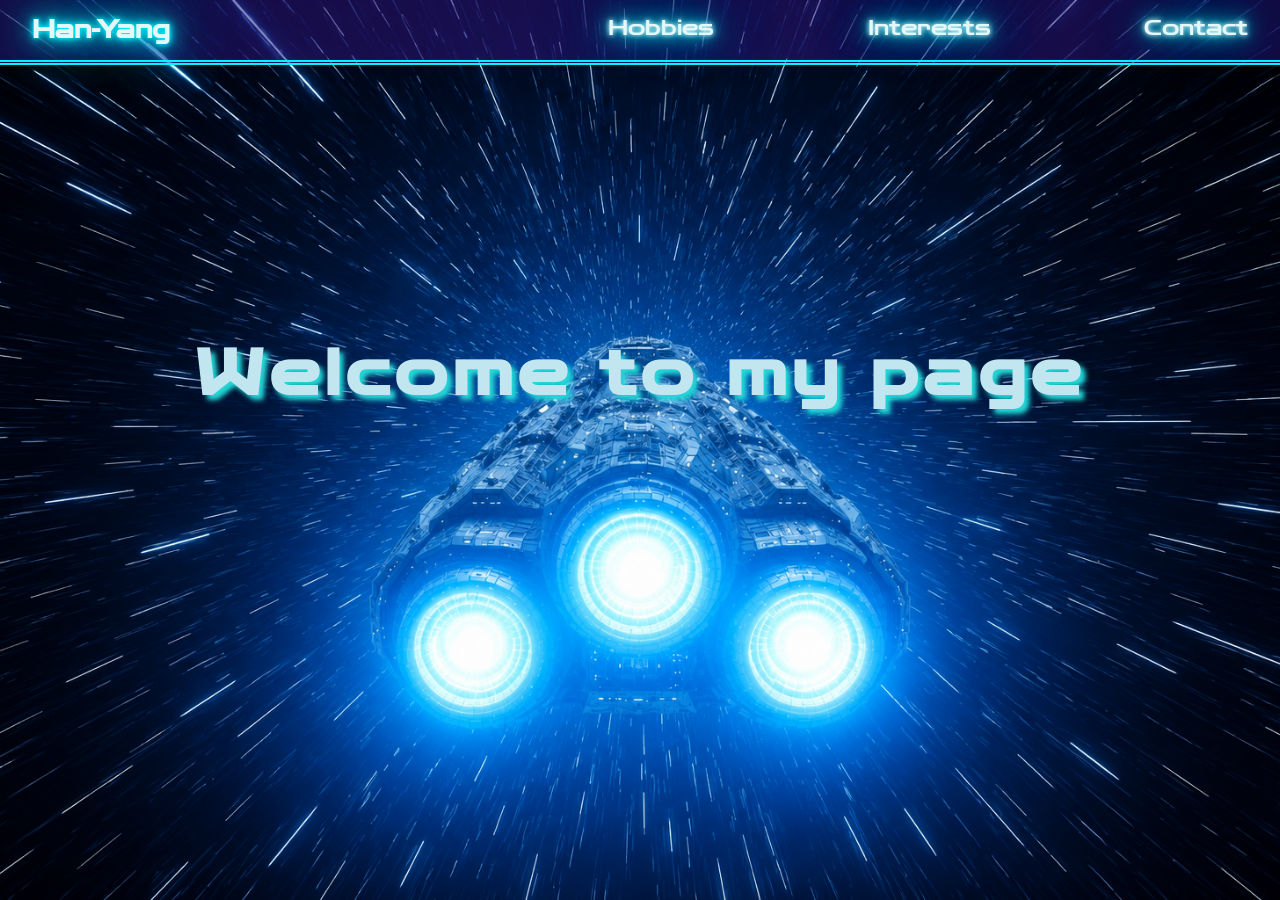
==== index.html @ 58324fce "html and css for the home page" ====
<!DOCTYPE html>
<html>
    <head>
        <link rel="stylesheet" href="index.css">
        <link rel="stylesheet" href="navbar.css">
    </head>
    <body>
        <nav>
            <p>Han-Yang</p>
            <div id="navbarLinks">
                <p>Hobbies</p>
                <p>Interests</p>
                <p>Contact</p>
            </div>

        </nav>
        <h1 id="welcome">Welcome to my page</h1>
    </body>
</html>
---- index.css ----
@import url('https://fonts.googleapis.com/css2?family=Zen+Dots&display=swap');

* {
    font-family: "Zen Dots", sans-serif;
    box-sizing: border-box;
    padding: 0;
    margin: 0;
}

body {
    width: 100vw;
    height: 100vh;
    background-image: url(img/spaceship_chatgpt.png);
    background-position: center;
    background-size: cover;
    background-repeat: no-repeat;
    background-attachment: fixed;
    text-align: center;
}

nav {
    position: sticky;
    top: 0;
    display: flex;
    flex-direction: row;
    justify-content: space-between;
    padding: 1rem 2rem 1rem 2rem;
    font-size: 1.5rem;
    font-weight: 900;
    background-color: rgba(46, 23, 129, 50%);
    color: #e4f8fa;
    text-shadow: 
        0 0 5px #00f3ff,
        0 0 10px #00f3ff,
        0 0 20px #00f3ff, /* Bright cyan core */
        0 0 40px #00f3ff,
        0 0 80px #00f3ff, /* Wide outer aura */
        0 0 120px #00f3ff;
    border: solid;
    border-color: #00f3ff;
    border-style: double;
    border-width: 0 0 5px 0;
}

#navbarLinks {
    width: 50vw;
    display: flex;
    flex-direction: row;
    justify-content: space-between;
    font-size: 1.3rem;
    font-weight: 100;
        text-shadow: 
        0 0 5px #fff,
        0 0 10px #00f3ff,
        0 0 20px #00f3ff, /* Bright cyan core */
        0 0 40px #00f3ff,
        0 0 80px #00f3ff, /* Wide outer aura */
        0 0 120px #00f3ff;
}

#navbarLinks :hover {
    text-shadow: 
        0 0 5px #fff,
        0 0 10px #4d2eff,
        0 0 20px #4d2eff, 
        0 0 40px #4d2eff,
        0 0 80px #4d2eff, 
        0 0 120px #4d2eff
    ;
    cursor: pointer;
}

#welcome {
    margin-top: 30vh;
    font-size: 4rem;
    letter-spacing: 0.4vw;
    color: rgb(194, 230, 240);
    text-shadow: 0.3rem 0.3rem 0.3rem #23d8d8;
}
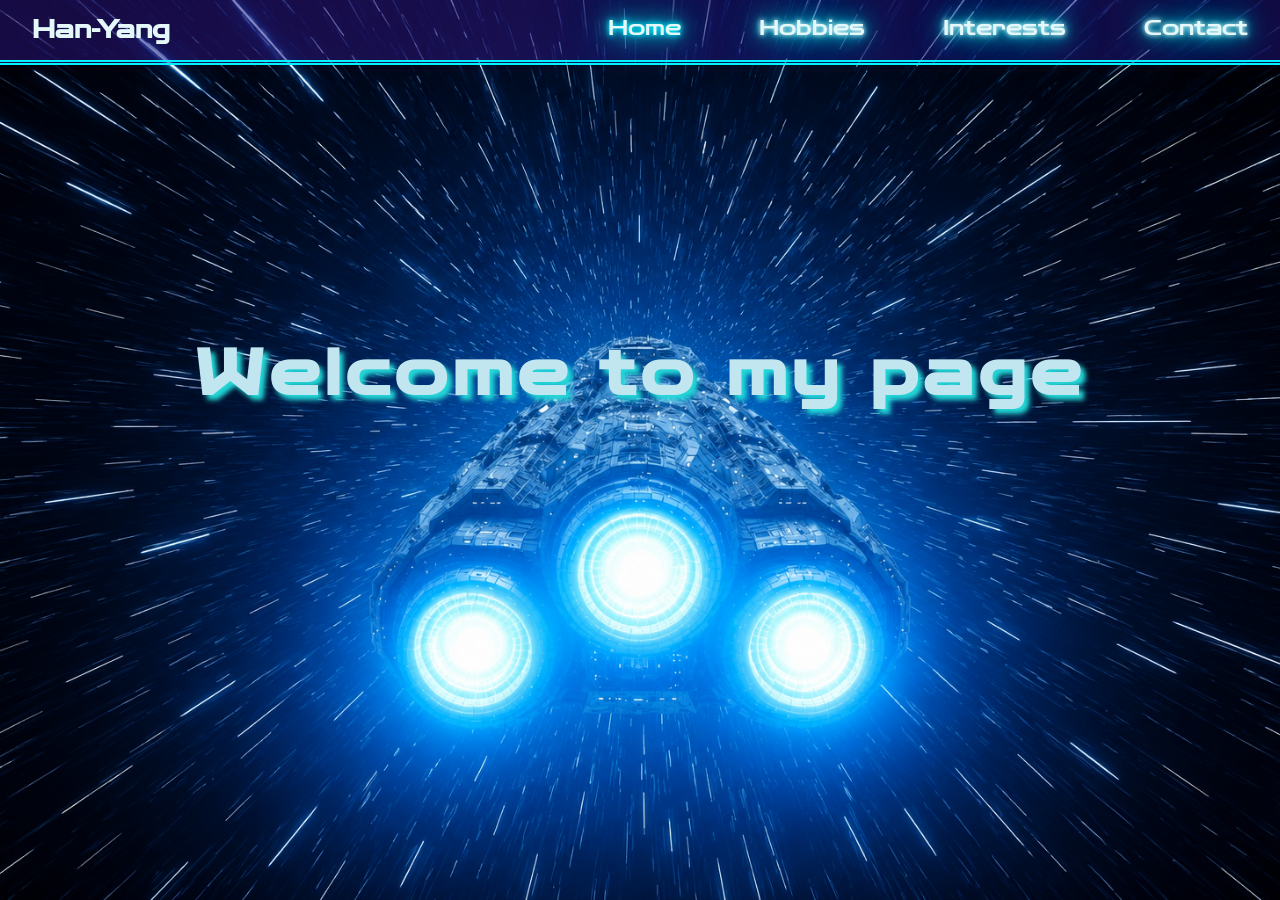
==== commit 2efa07bf: "made all the navbar links clickable and styled hobbies page" ====
--- a/index.html
+++ b/index.html
@@ -3,14 +3,16 @@
     <head>
         <link rel="stylesheet" href="index.css">
         <link rel="stylesheet" href="navbar.css">
+        <script src="navbar.js" defer></script>
     </head>
     <body>
         <nav>
             <p>Han-Yang</p>
             <div id="navbarLinks">
-                <p>Hobbies</p>
-                <p>Interests</p>
-                <p>Contact</p>
+                <p id="home">Home</p>
+                <p id="hobbies">Hobbies</p>
+                <p id="interests">Interests</p>
+                <p id="contact">Contact</p>
             </div>
 
         </nav>
--- a/index.css
+++ b/index.css
@@ -18,58 +18,6 @@
     text-align: center;
 }
 
-nav {
-    position: sticky;
-    top: 0;
-    display: flex;
-    flex-direction: row;
-    justify-content: space-between;
-    padding: 1rem 2rem 1rem 2rem;
-    font-size: 1.5rem;
-    font-weight: 900;
-    background-color: rgba(46, 23, 129, 50%);
-    color: #e4f8fa;
-    text-shadow: 
-        0 0 5px #00f3ff,
-        0 0 10px #00f3ff,
-        0 0 20px #00f3ff, /* Bright cyan core */
-        0 0 40px #00f3ff,
-        0 0 80px #00f3ff, /* Wide outer aura */
-        0 0 120px #00f3ff;
-    border: solid;
-    border-color: #00f3ff;
-    border-style: double;
-    border-width: 0 0 5px 0;
-}
-
-#navbarLinks {
-    width: 50vw;
-    display: flex;
-    flex-direction: row;
-    justify-content: space-between;
-    font-size: 1.3rem;
-    font-weight: 100;
-        text-shadow: 
-        0 0 5px #fff,
-        0 0 10px #00f3ff,
-        0 0 20px #00f3ff, /* Bright cyan core */
-        0 0 40px #00f3ff,
-        0 0 80px #00f3ff, /* Wide outer aura */
-        0 0 120px #00f3ff;
-}
-
-#navbarLinks :hover {
-    text-shadow: 
-        0 0 5px #fff,
-        0 0 10px #4d2eff,
-        0 0 20px #4d2eff, 
-        0 0 40px #4d2eff,
-        0 0 80px #4d2eff, 
-        0 0 120px #4d2eff
-    ;
-    cursor: pointer;
-}
-
 #welcome {
     margin-top: 30vh;
     font-size: 4rem;
--- a/navbar.css
+++ b/navbar.css
@@ -0,0 +1,77 @@
+@import url('https://fonts.googleapis.com/css2?family=Zen+Dots&display=swap');
+
+* {
+    margin: 0;
+    padding: 0;
+    box-sizing: border-box;
+    font-family: "Zen Dots", sans-serif;
+}
+
+
+nav {
+    position: sticky;
+    top: 0;
+    display: flex;
+    flex-direction: row;
+    justify-content: space-between;
+    padding: 1rem 2rem 1rem 2rem;
+    font-size: 1.5rem;
+    font-weight: 900;
+    background-color: rgba(46, 23, 129, 50%);
+    color: #e4f8fa;
+    border: solid;
+    border-color: #00f3ff;
+    border-style: double;
+    border-width: 0 0 5px 0;
+}
+
+#navbarLinks {
+    width: 50vw;
+    display: flex;
+    flex-direction: row;
+    justify-content: space-between;
+    font-size: 1.3rem;
+    font-weight: 100;
+        text-shadow: 
+        0 0 5px #fff,
+        0 0 10px #00f3ff,
+        0 0 20px #00f3ff, /* Bright cyan core */
+        0 0 40px #00f3ff,
+        0 0 80px #00f3ff, /* Wide outer aura */
+        0 0 120px #00f3ff;
+}
+
+#navbarLinks :hover {
+    text-shadow: 
+        0 0 5px #fff,
+        0 0 10px #4d2eff,
+        0 0 20px #4d2eff, 
+        0 0 40px #4d2eff,
+        0 0 80px #4d2eff, 
+        0 0 120px #4d2eff
+    ;
+    cursor: pointer;
+}
+
+#home {
+    text-shadow: 
+    0 0 5px #00f3ff,
+    0 0 10px #00f3ff,
+    0 0 20px #00f3ff, /* Bright cyan core */
+    0 0 40px #00f3ff,
+    0 0 80px #00f3ff, /* Wide outer aura */
+    0 0 120px #00f3ff;
+    z-index: 1000;
+}
+
+#home :hover {
+    text-shadow: 
+    0 0 5px #fff,
+    0 0 10px #4d2eff,
+    0 0 20px #4d2eff, 
+    0 0 40px #4d2eff,
+    0 0 80px #4d2eff, 
+    0 0 120px #4d2eff
+    ;
+    cursor: pointer;
+}
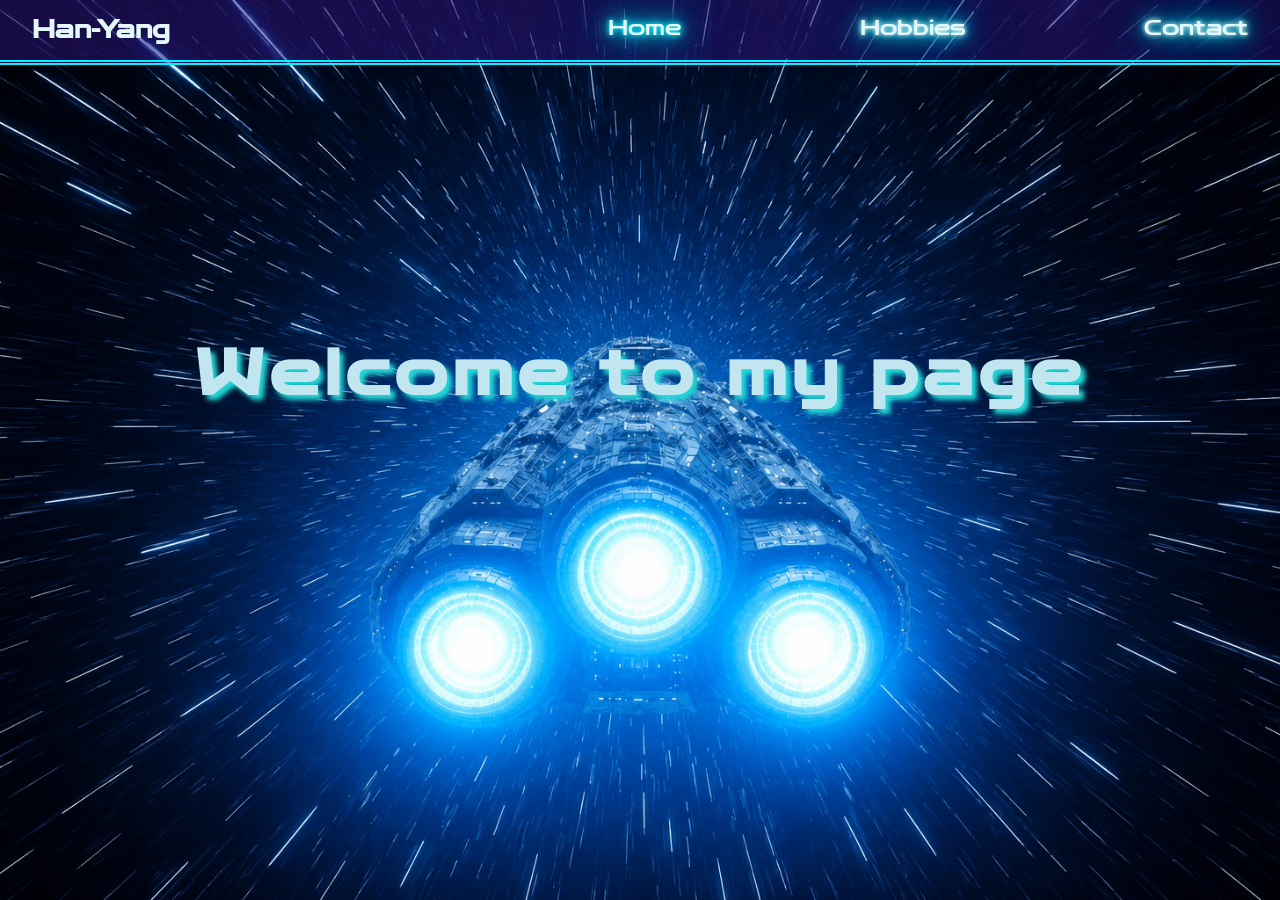
==== commit bee4b185: "added contact page" ====
--- a/index.html
+++ b/index.html
@@ -11,7 +11,6 @@
             <div id="navbarLinks">
                 <p id="home">Home</p>
                 <p id="hobbies">Hobbies</p>
-                <p id="interests">Interests</p>
                 <p id="contact">Contact</p>
             </div>
 
